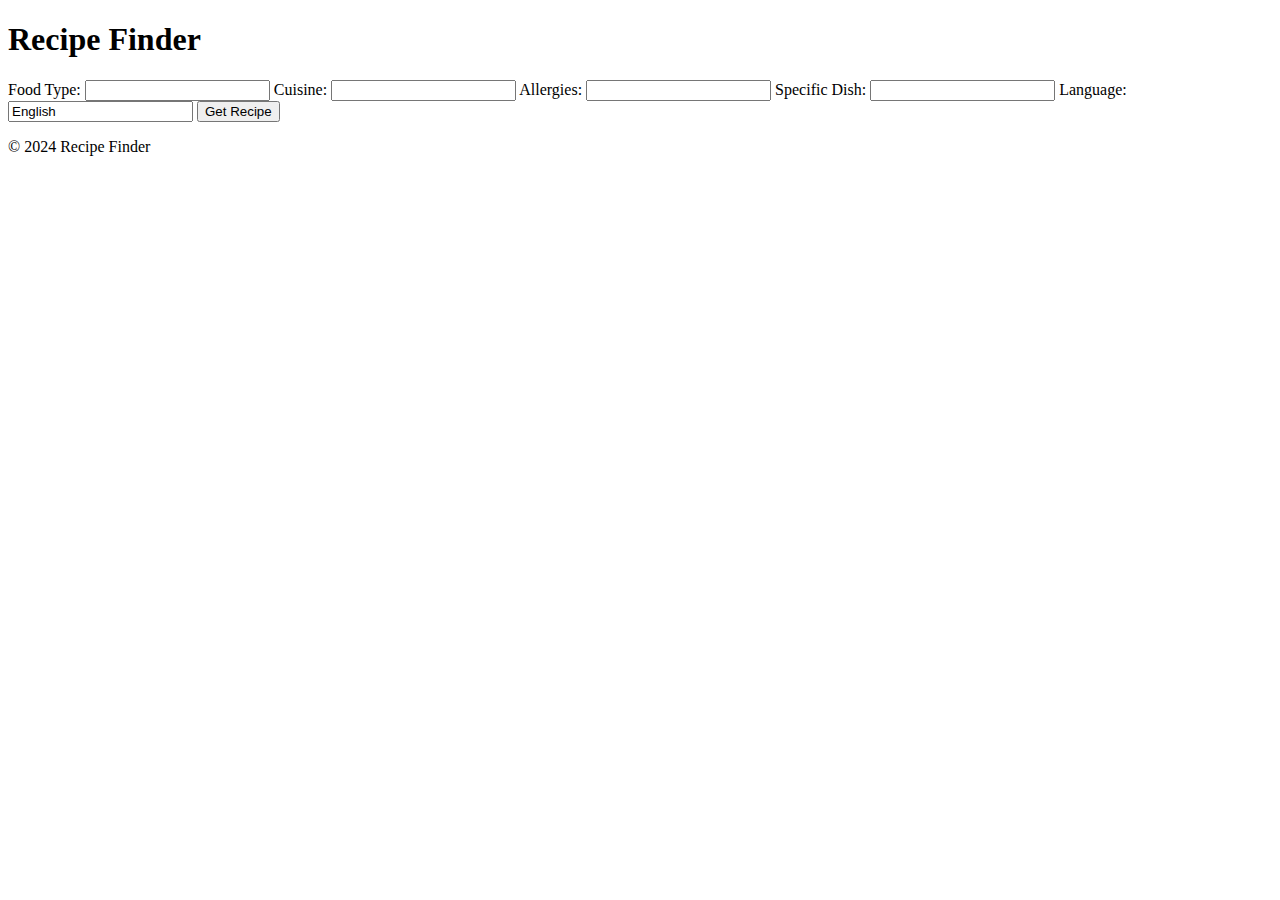
==== templates/index.html @ c6b9f63c "add site,import to db, all files are connected" ====
<!DOCTYPE html>
<html lang="en">
  <head>
    <meta charset="UTF-8" />
    <meta name="viewport" content="width=device-width, initial-scale=1.0" />
    <title>Recipe Finder</title>
    <link rel="stylesheet" href="static/style.css" />
  </head>
  <body>
    <header>
      <h1>Recipe Finder</h1>
    </header>
    <main>
      <form action="/get_recipe" method="post">
        <label for="food_type">Food Type:</label>
        <input type="text" id="food_type" name="food_type" required />
        <label for="cuisine">Cuisine:</label>
        <input type="text" id="cuisine" name="cuisine" required />
        <label for="allergies">Allergies:</label>
        <input type="text" id="allergies" name="allergies" />
        <label for="specific_dish">Specific Dish:</label>
        <input type="text" id="specific_dish" name="specific_dish" />
        <label for="language">Language:</label>
        <input type="text" id="language" name="language" value="English" />
        <button type="submit">Get Recipe</button>
      </form>
    </main>
    <footer>
      <p>&copy; 2024 Recipe Finder</p>
    </footer>
  </body>
</html>
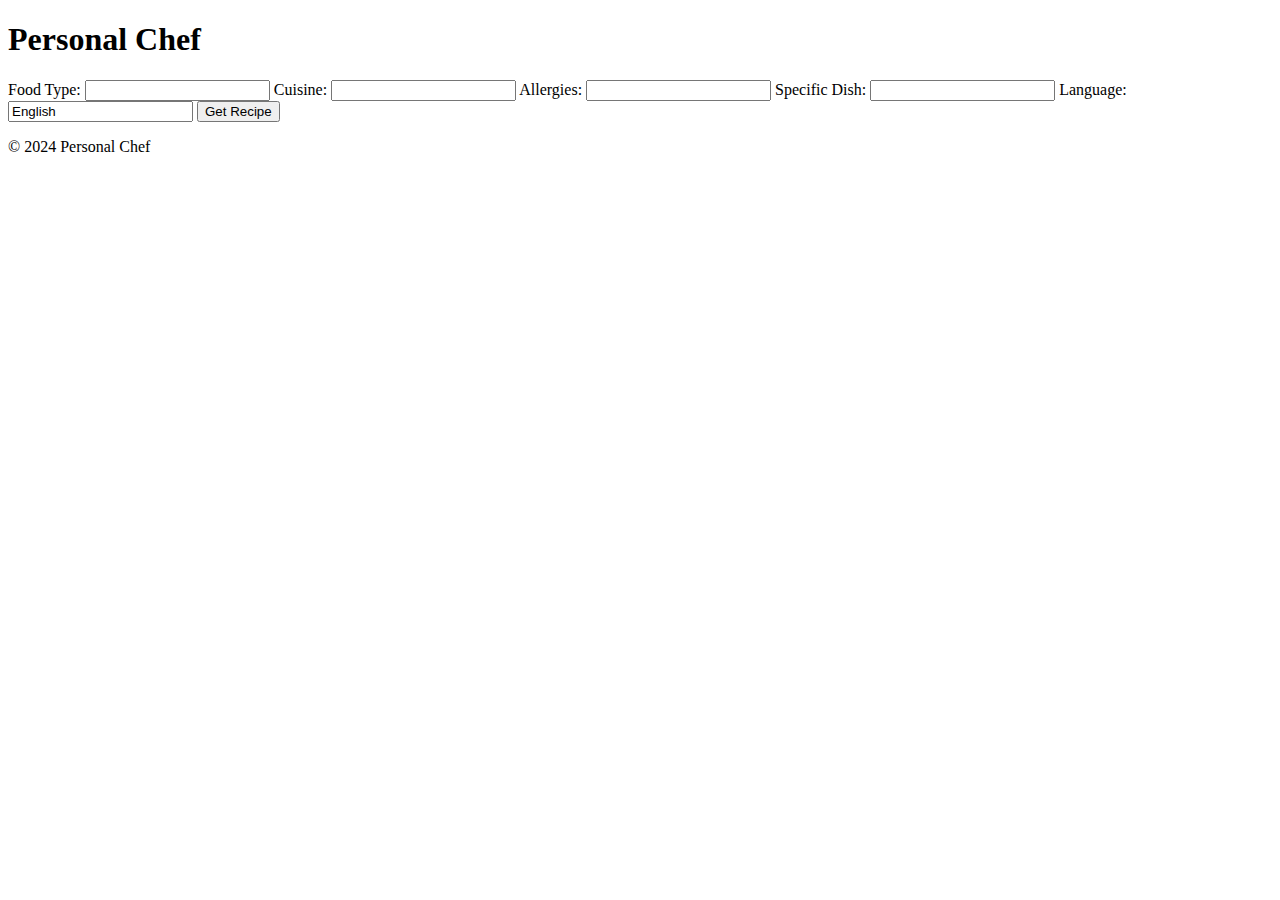
==== commit c64787b5: "index.html" ====
--- a/templates/index.html
+++ b/templates/index.html
@@ -3,12 +3,12 @@
   <head>
     <meta charset="UTF-8" />
     <meta name="viewport" content="width=device-width, initial-scale=1.0" />
-    <title>Recipe Finder</title>
+    <title>Personal Chef</title>
     <link rel="stylesheet" href="static/style.css" />
   </head>
   <body>
     <header>
-      <h1>Recipe Finder</h1>
+      <h1>Personal Chef</h1>
     </header>
     <main>
       <form action="/get_recipe" method="post">
@@ -26,7 +26,7 @@
       </form>
     </main>
     <footer>
-      <p>&copy; 2024 Recipe Finder</p>
+      <p>&copy; 2024 Personal Chef</p>
     </footer>
   </body>
 </html>
